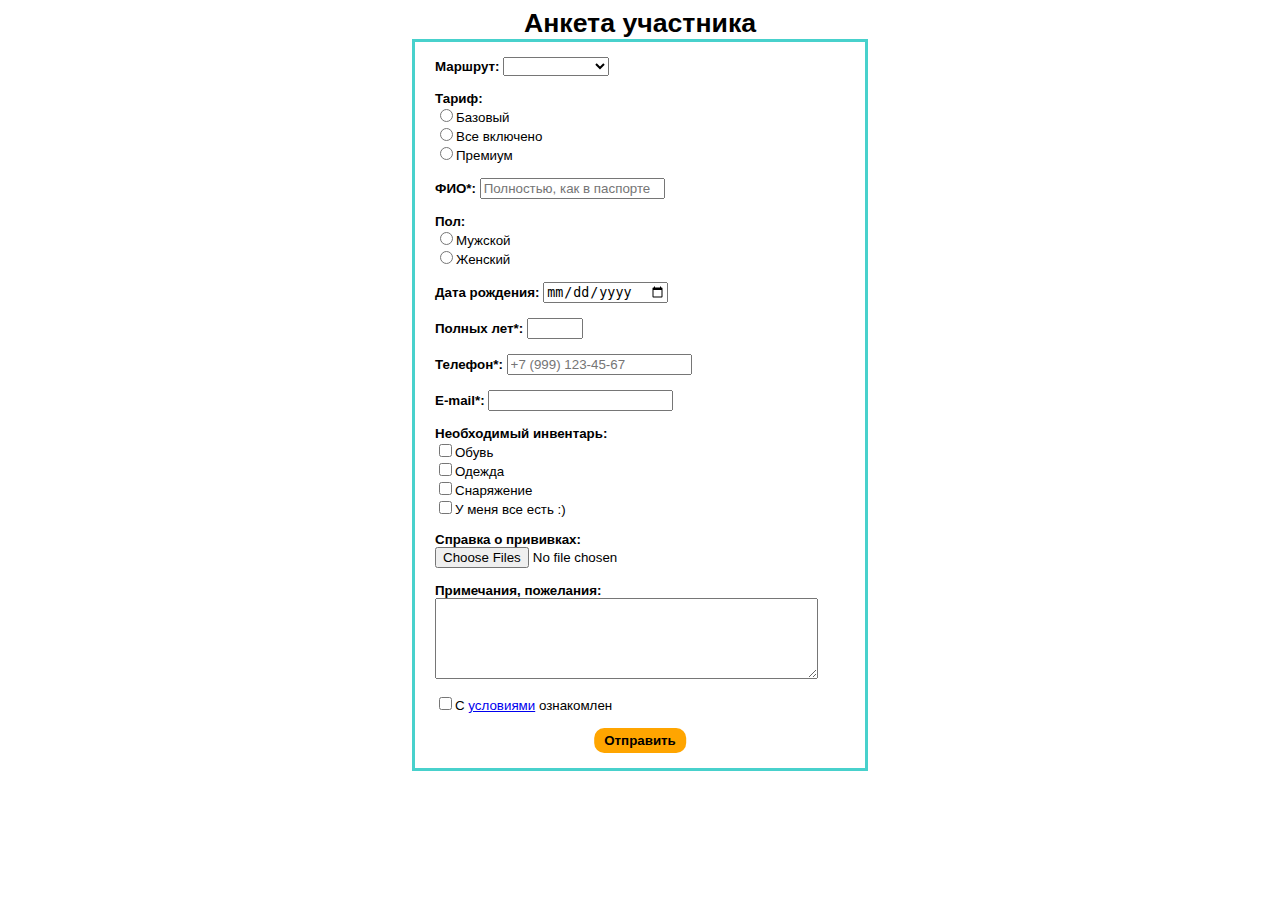
==== form.html @ 6d3b0269 "дз 3.1 добавлена анкета, стиль" ====
<DOCTYPE html>
    <html>
    <head>
        <title>Profile</title>
        <meta charset="UTF-8">
        <meta name="description" content="Анкета">
        <link rel="stylesheet" href="css/style.css">
    </head>
    <body>
        <form autocomplete="on">
            <legend class="head_profile">Анкета участника</legend>
            <div class="form">
                <div class="input">
                    <label>
                        Маршрут:
                        <select>
                            <option></option>
                            <optgroup label="Боливия"></optgroup>
                                <option>Озеро Уюни</option>
                            <optgroup label="Непал"></optgroup>
                                <option>Гора Эверест</option>
                            <optgroup label="Китай"></optgroup>
                                <option>Река Ли</option>
                        </select>
                    </label>
                </div>

                <div class="input">
                    <label>
                        Тариф:<br>
                        <label class="text_inside"><input type="radio" name="tariff">Базовый</label><br>
                        <label class="text_inside"><input type="radio" name="tariff">Все включено</label><br>
                        <label class="text_inside"><input type="radio" name="tariff">Премиум</label>
                    </label>
                </div>

                <div class="input">
                    <label>
                        ФИО*:
                        <input type="text" placeholder="Полностью, как в паспорте" required>
                    </label>
                </div>

                <div class="input">
                    <label>
                        Пол:<br>
                        <label class="text_inside"><input type="radio" name="gender" class="text_inside">Мужской</label><br>
                        <label class="text_inside"><input type="radio" name="gender" class="text_inside">Женский</label>
                    </label>
                </div>

                <div class="input">
                    <label>
                        Дата рождения:
                        <input type="date">
                    </label>
                </div>

                <div class="input">
                    <label>
                        Полных лет*:
                        <input type="number" min="18" max="60" required>
                    </label>
                </div>

                <div class="input">
                    <label>
                        Телефон*:
                        <input type="tel" required placeholder="+7 (999) 123-45-67" pattern="\+7\s?[\(]{0,1}9[0-9]{2}[\)]{0,1}\s?\d{3}[-]{0,1}\d{2}[-]{0,1}\d{2}">
                    </label>
                </div>

                <div class="input">
                    <label>
                        E-mail*:
                        <input type="email" required>
                    </label>
                </div>

                <div class="input">
                    <label>
                        Необходимый инвентарь:<br>
                        <label class="text_inside"><input type="checkbox" name="inventory">Обувь</label><br>
                        <label class="text_inside"><input type="checkbox" name="invetory">Одежда</label><br>
                        <label class="text_inside"><input type="checkbox" name="inventory">Снаряжение</label><br>
                        <label class="text_inside"><input type="checkbox" name="inventory">У меня все есть :)</label>
                    </label>
                </div>

                <div class="input">
                    <label>
                        Справка о прививках:<br>
                        <input type="file" multiple>
                    </label>
                </div>

                <div class="input">
                    <label>
                        Примечания, пожелания:
                        <textarea cols="45" rows="5"></textarea>
                    </label>
                </div>

                <div class="input">
                    <label>
                        <label class="text_inside"><input type="checkbox" required>С <a href="doc/HTML.pdf" target="blank">условиями</a> ознакомлен</label><br>
                    </label>
                </div>

                <button class="button">Отправить</button>
            </div>
        </form>
    </body>
    </html>
---- css/style.css ----
body {
    font-family: Tahoma, sans-serif;
}

.form {
    margin: auto;
    width: 450px;
    border: 3px solid #48D1CC;
}

.head_profile {
    font-size: 20pt;
    font-weight: bold;
    text-align: center;
}

.input {
    padding: 15px 20px 0px;
    text-align: left;
    font-weight: 700;
    font-size: 10pt;
}

.text_inside {
    font-weight: normal;
}

.button {
    margin: 15px auto;
    background-color: #FFA500;
    border: 0px;
    border-radius: 10px;
    padding: 5px 10px;
    font-weight: bold;
    position: relative;
    left: 50%;
    transform: translate(-50%, 0);
}
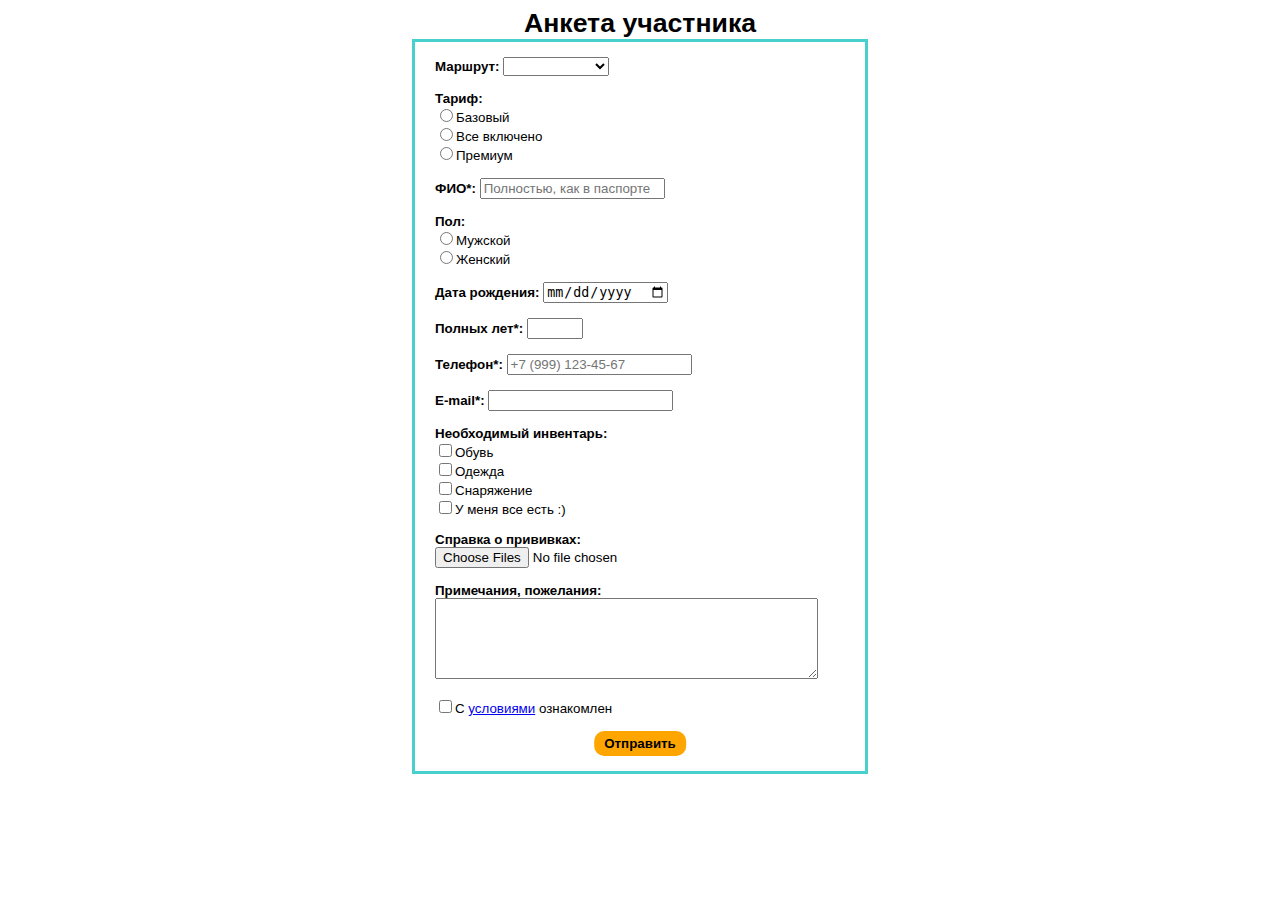
==== commit 2b804cd1: "дз 3.1 анкета" ====
--- a/form.html
+++ b/form.html
@@ -1,4 +1,4 @@
-<DOCTYPE html>
+<!DOCTYPE html>
     <html>
     <head>
         <title>Profile</title>
@@ -14,7 +14,7 @@
                     <label>
                         Маршрут:
                         <select>
-                            <option></option>
+                            <option label=""></option>
                             <optgroup label="Боливия"></optgroup>
                                 <option>Озеро Уюни</option>
                             <optgroup label="Непал"></optgroup>
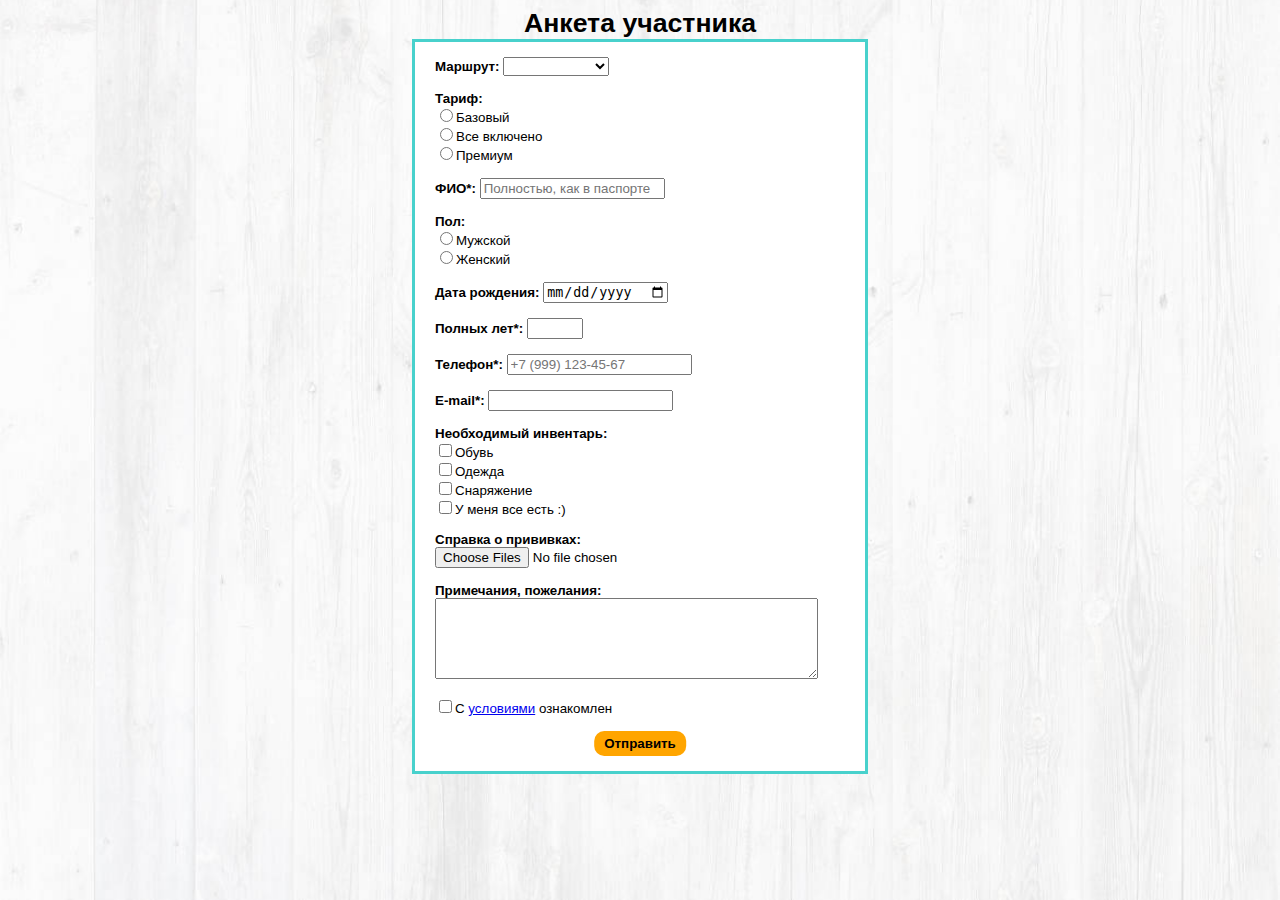
==== commit b464cafd: "изменения" ====
--- a/form.html
+++ b/form.html
@@ -9,7 +9,7 @@
     <body>
         <form autocomplete="on">
             <legend class="head_profile">Анкета участника</legend>
-            <div class="form">
+            <div class="form1">
                 <div class="input">
                     <label>
                         Маршрут:
--- a/css/style.css
+++ b/css/style.css
@@ -1,11 +1,30 @@
 body {
     font-family: Tahoma, sans-serif;
+    background-image: url(../img/5.jpg);
+    background-position: left;
+    background-attachment: fixed;
+    background-repeat: repeat;
+    background-size: cover;
 }
 
-.form {
+nav {
+    margin-top: 50px;
+}
+
+h2 {
+    margin-bottom: 10px;
+}
+
+h3 {
+    font-weight: normal;
+    margin-top: 10px;
+}
+
+.form1 {
     margin: auto;
     width: 450px;
     border: 3px solid #48D1CC;
+    background-color: white;
 }
 
 .head_profile {
@@ -35,4 +54,122 @@
     position: relative;
     left: 50%;
     transform: translate(-50%, 0);
+}
+
+.center {
+    text-align: center;
+}
+
+.main_menu li {
+    list-style: none;
+    margin: 0;
+    display: inline;
+    background-color: #48D1CC;
+    padding: 10px;
+}
+
+.main_menu a {
+    text-decoration: none;
+    color: white;
+    font-weight: 600;
+}
+
+.block {
+    display: inline-block;
+    width: 300px;
+    margin: 50px 50px;
+    background-color: white;
+}
+
+.color_autor {
+    color: tomato;
+}
+
+.button_story {
+    margin-top: 0px;
+    margin-bottom: 40px;
+    background-color: tomato;
+    border: 0px;
+    border-radius: 10px;
+    padding: 5px 10px;
+    font-weight: bold;
+}
+
+.href_story {
+    color: white;
+    text-decoration: none;
+}
+
+.img_story {
+    width: 500px;
+}
+
+.sub {
+    display: none;
+}
+
+li:hover > .sub {
+    display: block;    
+}
+
+.main_menu_new {
+    display: inline-block;
+}
+
+.main_menu_new li {
+    list-style: none;
+    margin: 0;
+    background-color: #48D1CC;
+    padding: 10px;
+}
+
+.main_menu_new a {
+    text-decoration: none;
+    color: white;
+    font-weight: 600;
+}
+
+.fixed {
+    position: fixed;
+    bottom: 10%;
+    right: 10%;
+}
+
+.size {
+    height: 50px;
+    width: 50px;
+}
+
+.form {
+    margin: auto;
+    display: none;
+    width: 450px;
+    border: 3px solid #48D1CC;
+    background-color: white;
+}
+
+.form:target {
+	display:block;
+	position:absolute;
+	top: 300px;
+	left: 200px;
+	bottom: 300px;
+	right: 200px;
+}
+
+.input_new {
+    margin: 30px 0;
+    text-align: center;
+    font-weight: 700;
+    font-size: 10pt;
+}
+
+.button_new {
+    background-color: #48D1CC;
+    border: 0px;
+    border-radius: 10px;
+    padding: 5px 10px;
+    font-weight: bold;
+    text-decoration: none;
+    color: white;
 }